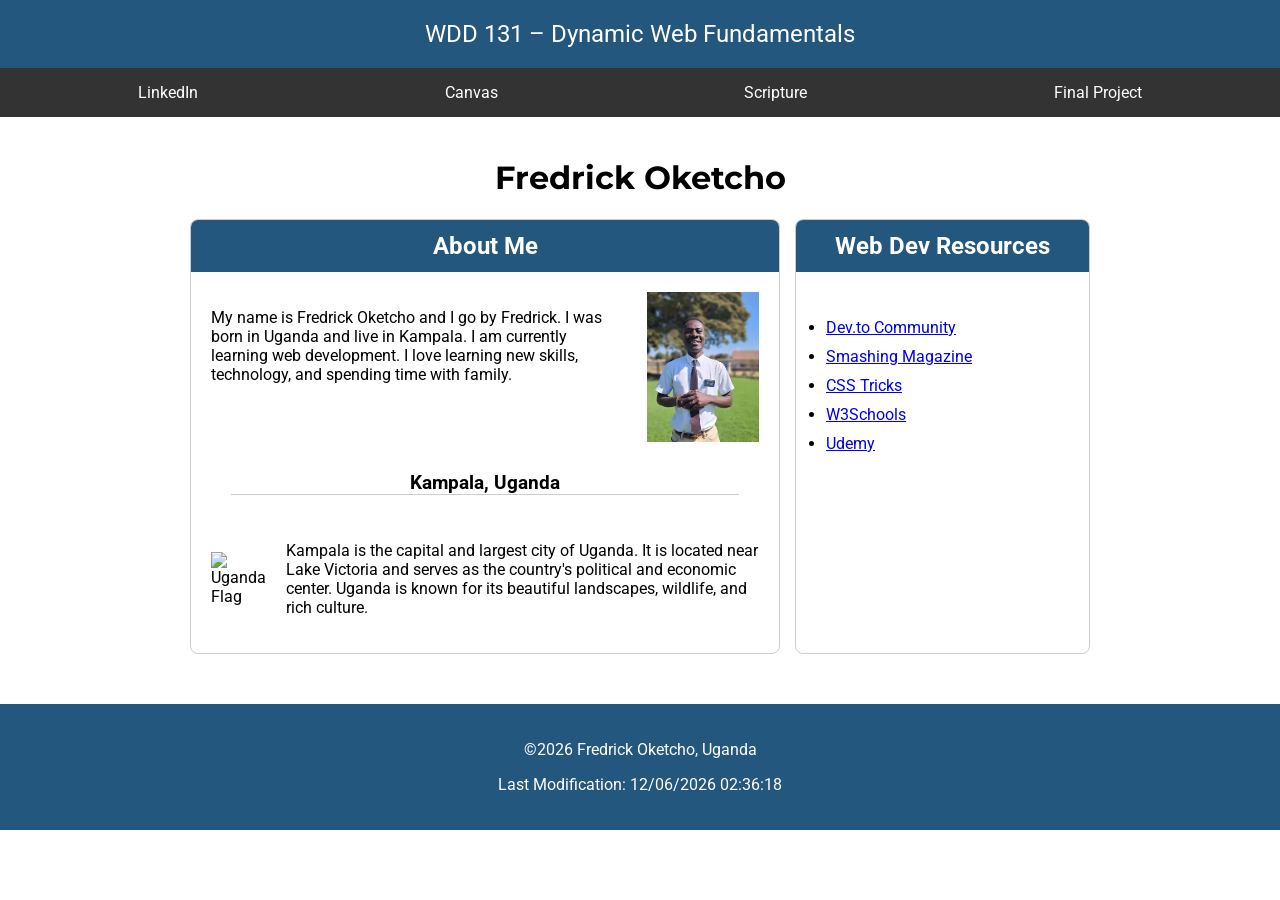
==== index.html @ f04a5f09 "web homepage" ====
<!DOCTYPE html>
<html lang="en-US">
<head>
    <meta charset="UTF-8">
    <meta name="viewport" content="width=device-width, initial-scale=1.0">
    <title>WDD 131 – Dynamic Web Fundamentals – Fredrick Oketcho</title>
    <meta name="description" content="WDD 131 – Dynamic Web Fundamentals - Fredrick Oketcho - Home page profile description.">
    <meta name="author" content="Fredrick Oketcho">
    <link rel="stylesheet" href="styles/base.css">
    <script src="scripts/getdates.js" defer></script>
</head>
<body>
<header>
    <span id="course-title">WDD 131 – Dynamic Web Fundamentals</span>
    <nav>
        <a href="https://www.linkedin.com/in/fredrick-oketcho-0b00b538b" target="_blank">LinkedIn</a>
        <a href="https://byupw.instructure.com/" target="_blank">Canvas</a>
        <a href="https://www.churchofjesuschrist.org/study/scriptures/bofm/1-ne/3?lang=eng&id=p7#p7" target="_blank">Scripture</a>
        <a href="#">Final Project</a>
    </nav>
</header>
<main>
    <h1>Fredrick Oketcho</h1>

    <div class="grid-container">

        <section class="card">
            <h2>About Me</h2>

            <div class="about-top">
                <p>
                    My name is Fredrick  Oketcho and I go by Fredrick. I was born in Uganda and live 
                    in Kampala. I am currently learning web development. I love learning 
                    new skills, technology, and spending time with family.
                </p>

                <img src="images/profile-photo.webp" 
                     alt="Fredrick Oketcho profile picture"
                     class="profile-image">
            </div>


            <h3>Kampala, Uganda</h3>

            <div class="country-info">

                <img src="https://cdnjs.cloudflare.com/ajax/libs/twemoji/14.0.2/svg/1f1fa-1f1ec.svg"
                     alt="Uganda Flag"
                     class="body-flag">

                <p>
                    Kampala is the capital and largest city of Uganda. It is located near
                    Lake Victoria and serves as the country's political and economic center.
                    Uganda is known for its beautiful landscapes, wildlife, and rich culture.
                </p>

            </div>

        </section>


        <section class="card">

            <h2>Web Dev Resources</h2>

            <ul>
                <li><a href="https://dev.to">Dev.to Community</a></li>
                <li><a href="https://www.smashingmagazine.com">Smashing Magazine</a></li>
                <li><a href="https://css-tricks.com">CSS Tricks</a></li>
                <li><a href="https://www.w3schools.com">W3Schools</a></li>
                <li><a href="https://www.udemy.com">Udemy</a></li>
            </ul>

        </section>

    </div>

</main>
<footer>
    <p>
        &copy;<span id="currentyear"></span> Fredrick Oketcho, Uganda
    </p>
    <p id="lastModified"></p>
</footer>
</body>
</html>
---- styles/base.css ----
@import url('https://fonts.googleapis.com/css2?family=Montserrat:wght@600;700&family=Roboto&display=swap');


:root{
    --blue:#24577d;
    --dark:#333;
}


body{
    margin:0;
    font-family:Roboto, sans-serif;
    background:#fff;
}


header{

    background:var(--blue);
    color:white;
    text-align:center;

}


#course-title{

    display:block;
    padding:20px;
    font-size:1.5rem;
}


nav{

    background:#333;
    display:flex;
    justify-content:space-around;
    padding:15px;

}


nav a{

    color:white;
    text-decoration:none;

}


nav a:hover{

    color:#ffd700;

}


main{

    max-width:900px;
    margin:auto;
    padding:20px;

}


h1{

    text-align:center;
    font-family:Montserrat;

}


.grid-container{

    display:grid;
    grid-template-columns:2fr 1fr;
    gap:15px;

}



.card{

    border:1px solid #ccc;
    border-radius:8px;
    overflow:hidden;

}



.card h2{

    background:var(--blue);
    color:white;
    text-align:center;
    margin:0;
    padding:12px;

}


.about-top{

    display:flex;
    padding:20px;
    gap:20px;

}


.profile-image{

    width:120px;
    height:150px;

}



.card h3{

    text-align:center;
    border-bottom:1px solid #ccc;
    margin:10px 40px;

}


.country-info{

    display:flex;
    gap:20px;
    padding:20px;
    align-items:center;

}


.body-flag{

    width:90px;

}


.card ul{

    padding:30px;

}


.card li{

    margin-bottom:10px;

}


.card a{

    color:#0000ee;

}


footer{

    margin-top:30px;
    background:var(--blue);
    color:white;
    text-align:center;
    padding:20px;

}


@media(max-width:700px){

.grid-container{

grid-template-columns:1fr;

}


.about-top,
.country-info{

flex-direction:column;

}

}
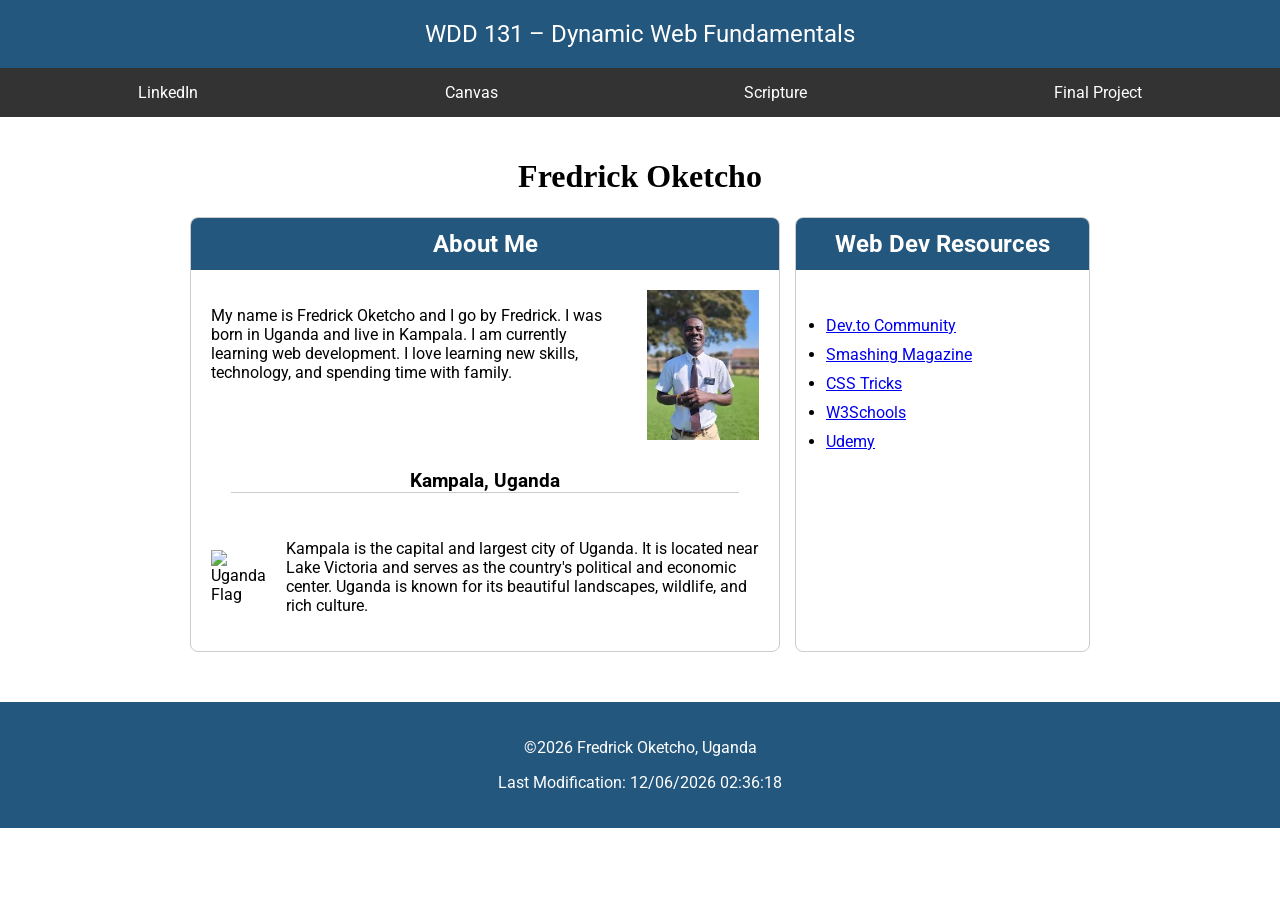
==== commit 95a02436: "apply my font in index.html" ====
--- a/index.html
+++ b/index.html
@@ -8,6 +8,9 @@
     <meta name="author" content="Fredrick Oketcho">
     <link rel="stylesheet" href="styles/base.css">
     <script src="scripts/getdates.js" defer></script>
+    <link rel="preconnect" href="https://fonts.googleapis.com">
+    <link rel="preconnect" href="https://fonts.gstatic.com" crossorigin>
+    <link href="https://fonts.googleapis.com/css2?family=Roboto:ital,wght@0,100..900;1,100..900&display=swap" rel="stylesheet">
 </head>
 <body>
 <header>
--- a/styles/base.css
+++ b/styles/base.css
@@ -1,6 +1,3 @@
-@import url('https://fonts.googleapis.com/css2?family=Montserrat:wght@600;700&family=Roboto&display=swap');
-
-
 :root{
     --blue:#24577d;
     --dark:#333;
